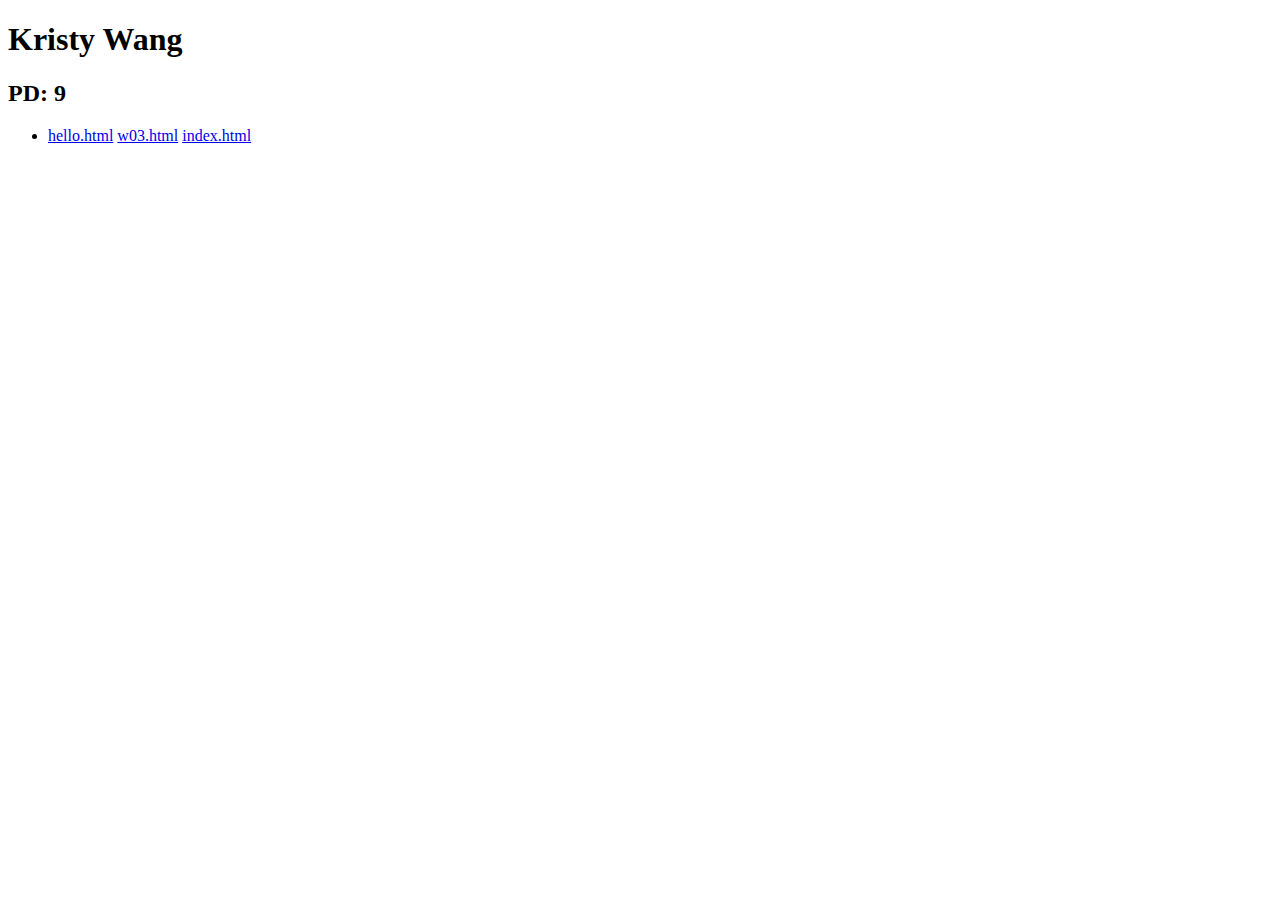
==== index.html @ e73d2673 "added indexhtml" ====
<!DOCTYPE html>
<html lang="en">

<head>
<meta charset="utf-8">
<title>index</title>
</head>

<body>
<h1>Kristy Wang</h1>
<h2>PD: 9</h2>
<ul>
<li><a href="homer.stuy.edu/~kwang61/hello.html">hello.html</a>
<a href="homer.stuy.edu/~kwang61/w03.html">w03.html</a>
<a href="homer.stuy.edu/~kwang61/index.html">index.html</a>
</li>
</ul>
</body>

</html>
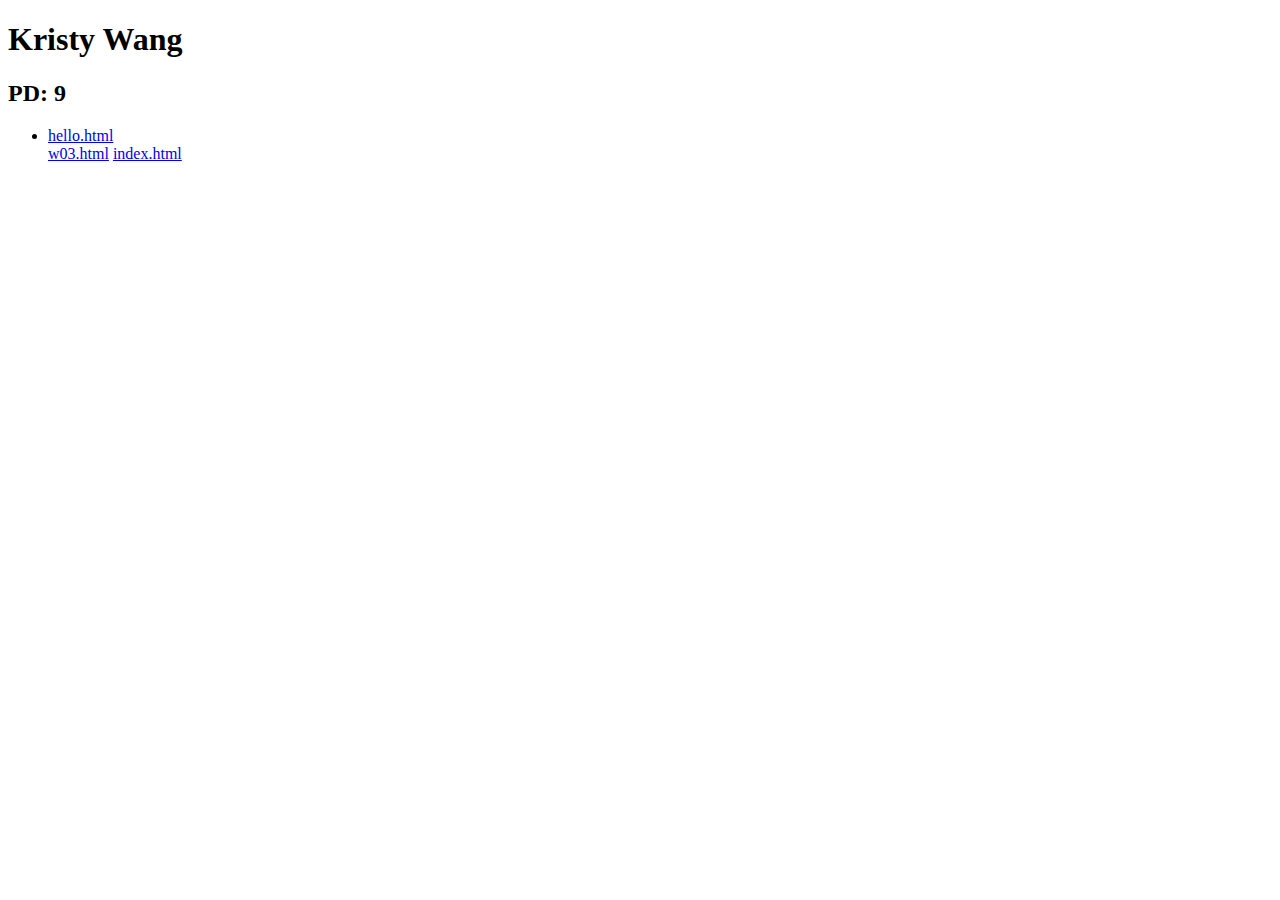
==== commit b61c9c9d: "fixed index.html" ====
--- a/index.html
+++ b/index.html
@@ -10,10 +10,9 @@
 <h1>Kristy Wang</h1>
 <h2>PD: 9</h2>
 <ul>
-<li><a href="homer.stuy.edu/~kwang61/hello.html">hello.html</a>
-<a href="homer.stuy.edu/~kwang61/w03.html">w03.html</a>
-<a href="homer.stuy.edu/~kwang61/index.html">index.html</a>
-</li>
+<li><a href="homer.stuy.edu/~kwang61/hello.html">hello.html</a></li>
+<a href="homer.stuy.edu/~kwang61/w03.html">w03.html</a></li>
+<a href="homer.stuy.edu/~kwang61/index.html">index.html</a></li>
 </ul>
 </body>
 
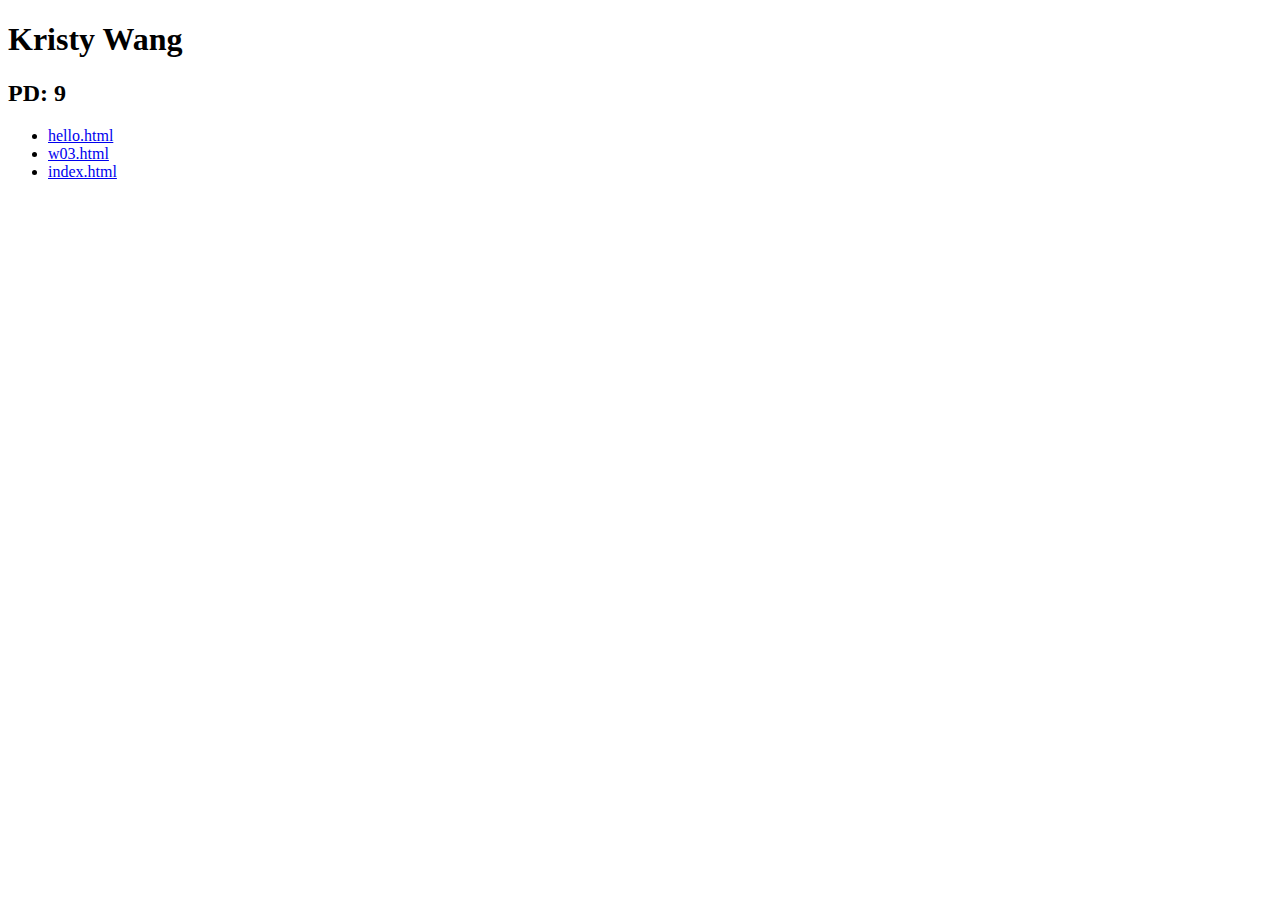
==== commit 6713c82c: "fixed index.html" ====
--- a/index.html
+++ b/index.html
@@ -10,9 +10,9 @@
 <h1>Kristy Wang</h1>
 <h2>PD: 9</h2>
 <ul>
-<li><a href="homer.stuy.edu/~kwang61/hello.html">hello.html</a></li>
-<a href="homer.stuy.edu/~kwang61/w03.html">w03.html</a></li>
-<a href="homer.stuy.edu/~kwang61/index.html">index.html</a></li>
+<li><a href="http://homer.stuy.edu/~kwang61/hello.html">hello.html</a></li>
+<li><a href="http://homer.stuy.edu/~kwang61/w03.html">w03.html</a></li>
+<li><a href="http://homer.stuy.edu/~kwang61/index.html">index.html</a></li>
 </ul>
 </body>
 
